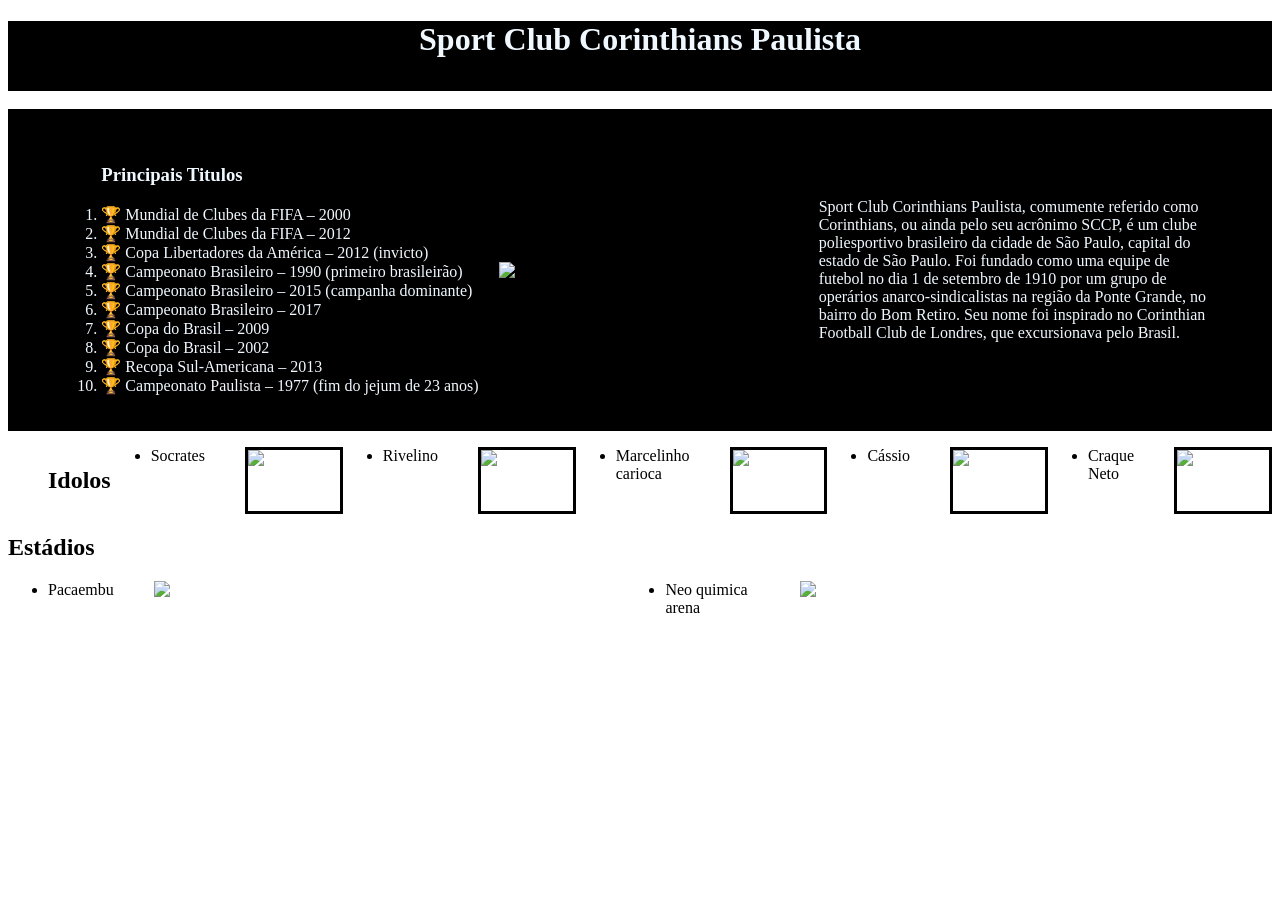
==== Corinthians.html @ 7854a541 "Meu primeiro commit" ====
<!doctype html>
<html lang="pt-br">
  <head>
    <meta charset="UTF-8" />
    <meta name="viewport" content="width=, initial-scale=1.0" />
    <title>Meu time de futebol</title>
  </head>
  <body>
    <div
      style="
        background-color: rgb(0, 0, 0);
        height: 70px;
        color: hsl(208, 100%, 97%);
        text-align: center;
      "
    >
      <h1>Sport Club Corinthians Paulista</h1>
    </div>
    <br />
    <div
      style="
        display: flex;
        align-items: center;
        justify-content: center;
        background-color: black;
        padding: 20px;
      "
    >
      <ol style="color: aliceblue; margin-right: 20px">
        <h3>Principais Titulos</h3>
        <li>🏆 Mundial de Clubes da FIFA – 2000</li>
        <li>🏆 Mundial de Clubes da FIFA – 2012</li>
        <li>🏆 Copa Libertadores da América – 2012 (invicto)</li>
        <li>🏆 Campeonato Brasileiro – 1990 (primeiro brasileirão)</li>
        <li>🏆 Campeonato Brasileiro – 2015 (campanha dominante)</li>
        <li>🏆 Campeonato Brasileiro – 2017</li>
        <li>🏆 Copa do Brasil – 2009</li>
        <li>🏆 Copa do Brasil – 2002</li>
        <li>🏆 Recopa Sul-Americana – 2013</li>
        <li>🏆 Campeonato Paulista – 1977 (fim do jejum de 23 anos)</li>
      </ol>
      <img
        src="https://upload.wikimedia.org/wikipedia/pt/b/b4/Corinthians_simbolo.png"
        width="300"
      />

      <p
        style="
          display: flex;
          align-items: end;
          max-width: 400px;
          color: aliceblue;
          margin-left: 20px;
        "
      >
        Sport Club Corinthians Paulista, comumente referido como Corinthians, ou
        ainda pelo seu acrônimo SCCP, é um clube poliesportivo brasileiro da
        cidade de São Paulo, capital do estado de São Paulo. Foi fundado como
        uma equipe de futebol no dia 1 de setembro de 1910 por um grupo de
        operários anarco-sindicalistas na região da Ponte Grande, no bairro do
        Bom Retiro. Seu nome foi inspirado no Corinthian Football Club de
        Londres, que excursionava pelo Brasil.
      </p>
    </div>
    <ul>
      <div style="display: flex; gap: 40px">
        <h2>Idolos</h2>
        <li>Socrates</li>
        <img
          src="https://todopoderosotimao.com.br/imagens/idolos/socrates.jpg"
          width="170"
          style="border: 3px solid rgb(0, 0, 0)"
        />
        <li>Rivelino</li>
        <img
          src="https://cdn.meutimao.com.br/_upload/jogador/roberto-rivellino-no-corinthians_f_corinthians.jpg"
          width="170"
          style="border: 3px solid rgb(0, 0, 0)"
        />
        <li>Marcelinho carioca</li>
        <img
          src="https://cdn.meutimao.com.br/_upload/idolos-do-corinthians/marcelinho_carioca.jpg"
          width="170"
          style="border: 3px solid rgb(0, 0, 0)"
        />
        <li>Cássio</li>
        <img
          src="https://cdn.meutimao.com.br/fotos-do-corinthians/w941/2018/02/23/o_gigante_cassio_posando_para_mais_uma_foto_3x4_d.jpg"
          width="170"
          style="border: 3px solid rgb(0, 0, 0)"
        />
        <li>Craque Neto</li>
        <img
          src="https://cdn.meutimao.com.br/_upload/idolos-do-corinthians/neto.jpg"
          width="170"
          style="border: 3px solid rgb(0, 0, 0)"
        />
      </div>
    </ul>

    <h2>Estádios</h2>
    <ul>
      <div style="display: flex; gap: 40px">
        <li>Pacaembu</li>
        <img
          src="https://www.meutimao.com.br/fotos-do-corinthians/w941/2014/04/27/elias_corinthians_durante_partida_vaila_pelo_campeonato_dz3.jpg"
          width="600"
        />
        <li>Neo quimica arena</li>
        <img
          src="https://cdn.meutimao.com.br/fotos-do-corinthians/w614/2025/12/17/mosaico_do_corinthians_contra_o_vasco_na_neo_jz7f.jpg"
          width="600"
        />
      </div>
    </ul>
  </body>
</html>
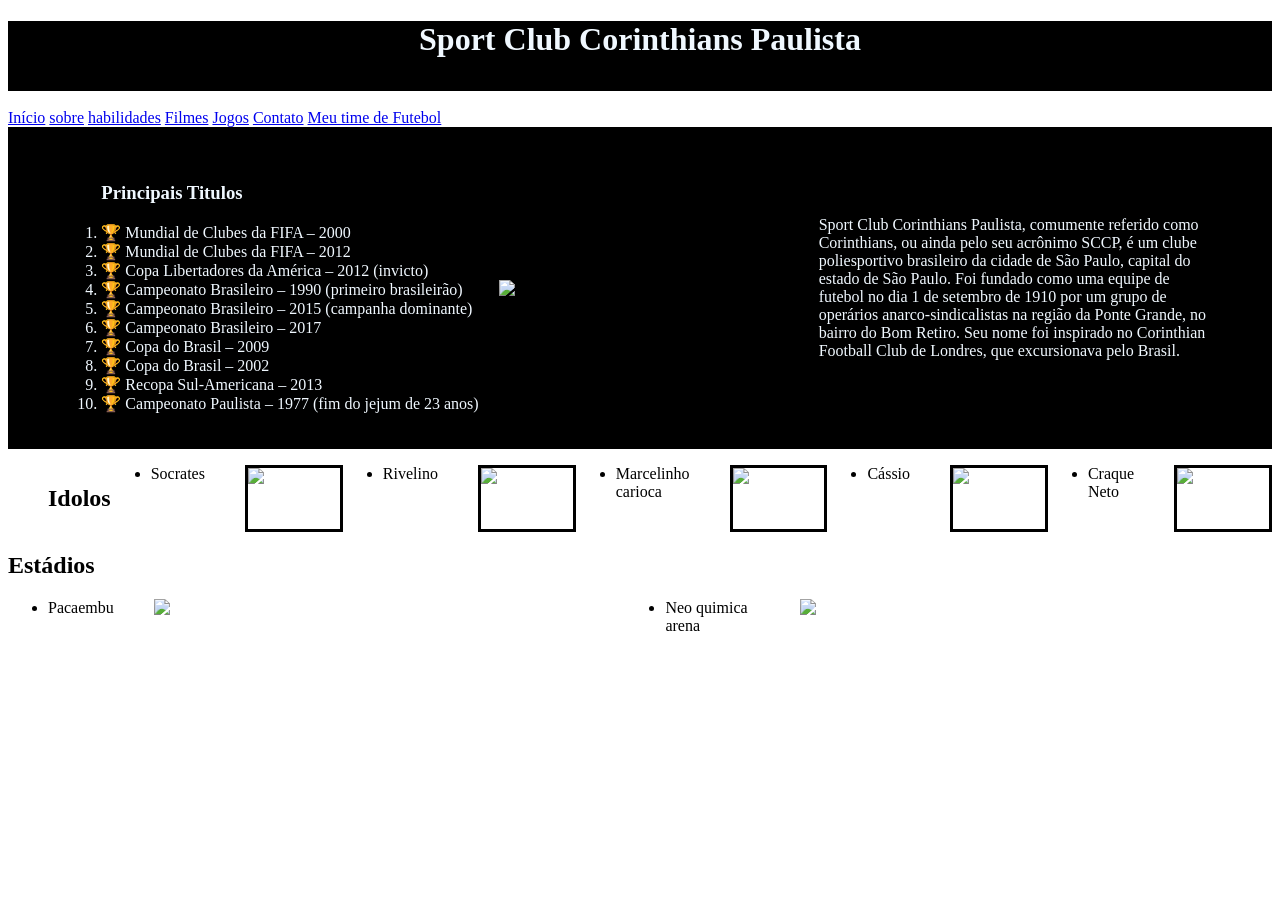
==== commit e8cca74c: "Detalhes bro" ====
--- a/Corinthians.html
+++ b/Corinthians.html
@@ -17,6 +17,15 @@
       <h1>Sport Club Corinthians Paulista</h1>
     </div>
     <br />
+    <nav>
+      <a href="index.html">Início</a>
+      <a href="#sobre">sobre</a>
+      <a href="#habilidades">habilidades</a>
+      <a href="filmes.html">Filmes</a>
+      <a href="jogos.html">Jogos</a>
+      <a href="#Contato">Contato</a>
+      <a href="Corinthians.html">Meu time de Futebol </a>
+    </nav>
     <div
       style="
         display: flex;
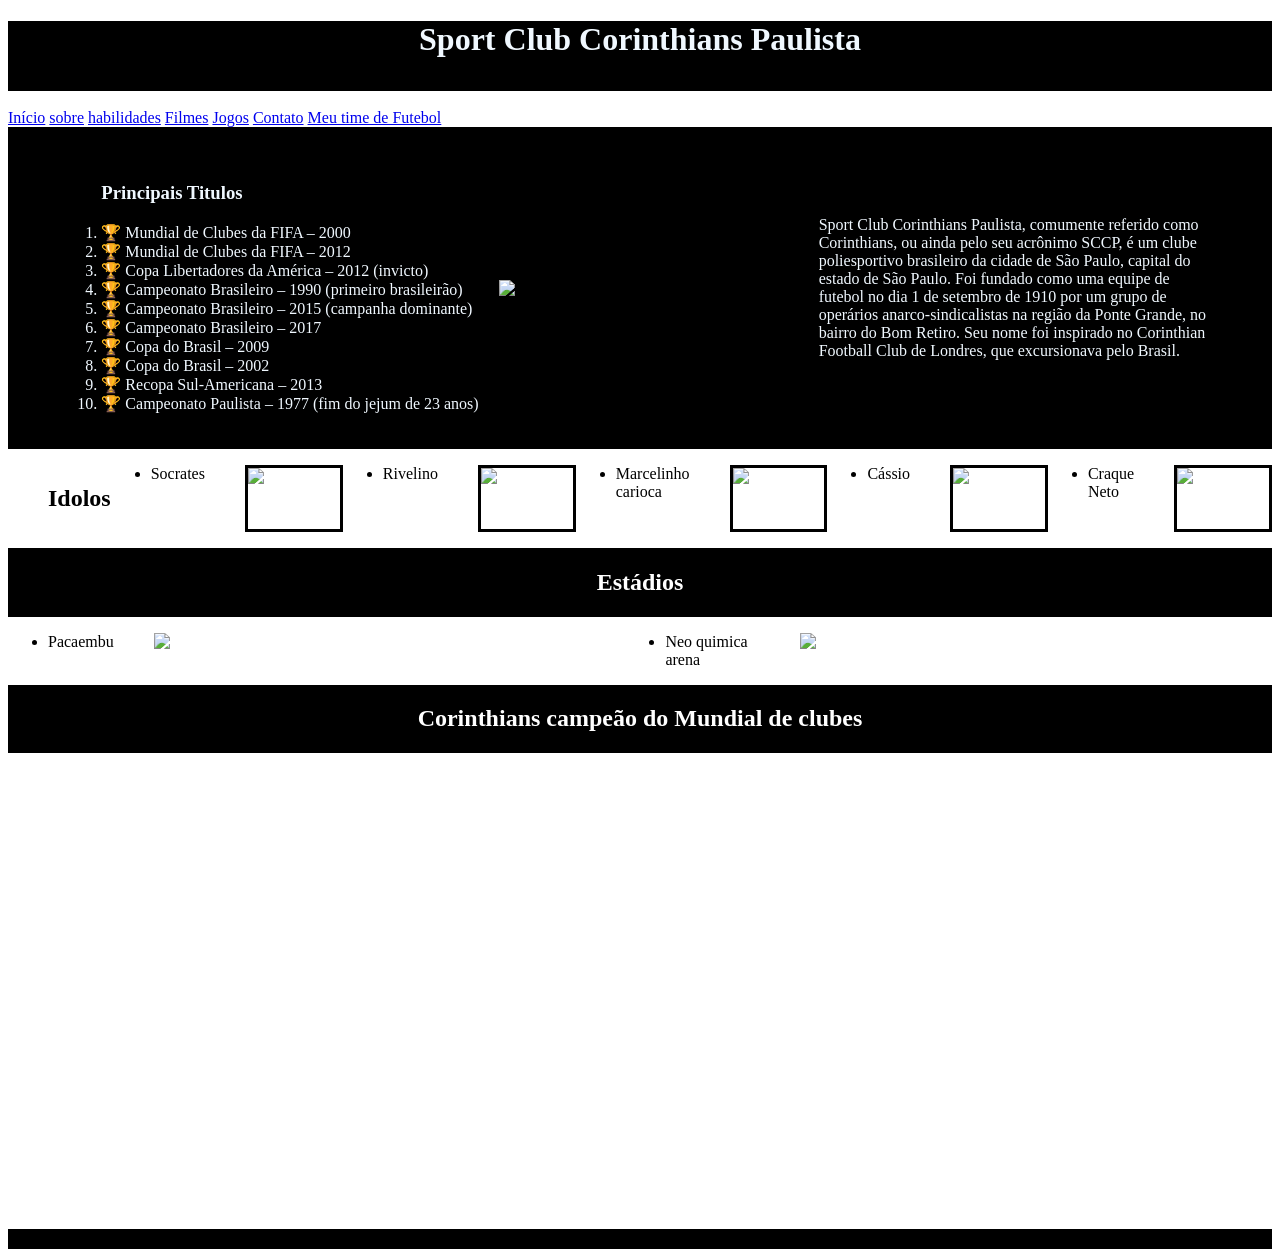
==== commit 45edd6d8: "video adicionado" ====
--- a/Corinthians.html
+++ b/Corinthians.html
@@ -4,6 +4,7 @@
     <meta charset="UTF-8" />
     <meta name="viewport" content="width=, initial-scale=1.0" />
     <title>Meu time de futebol</title>
+    <link rel="stylesheet" href="css/style.css" />
   </head>
   <body>
     <div
@@ -17,7 +18,7 @@
       <h1>Sport Club Corinthians Paulista</h1>
     </div>
     <br />
-    <nav>
+    <nav style="background-color: rgb(255, 255, 255)">
       <a href="index.html">Início</a>
       <a href="#sobre">sobre</a>
       <a href="#habilidades">habilidades</a>
@@ -106,8 +107,9 @@
         />
       </div>
     </ul>
-
-    <h2>Estádios</h2>
+    <div style="background: black; color: white; padding: 1px">
+      <h2 style="text-align: center">Estádios</h2>
+    </div>
     <ul>
       <div style="display: flex; gap: 40px">
         <li>Pacaembu</li>
@@ -119,8 +121,28 @@
         <img
           src="https://cdn.meutimao.com.br/fotos-do-corinthians/w614/2025/12/17/mosaico_do_corinthians_contra_o_vasco_na_neo_jz7f.jpg"
           width="600"
+          style="text-align: right"
         />
       </div>
     </ul>
+    <div style="background: black; color: white; padding: 1px">
+      <h2 style="text-align: center">
+        Corinthians campeão do Mundial de clubes
+      </h2>
+    </div>
+    <div style="text-align: center">
+      <iframe
+        width="840"
+        height="472"
+        src="https://www.youtube.com/embed/xRThOKOunow?autoplay=1&mute=1&loop=1&playlist=xRThOKOunow&controls=0"
+        title="YouTube video player"
+        frameborder="0"
+        allow="autoplay; encrypted-media"
+        allowfullscreen
+      >
+      </iframe>
+    </div>
+
+    <div style="width: 100%; height: 20px; background: black"></div>
   </body>
 </html>
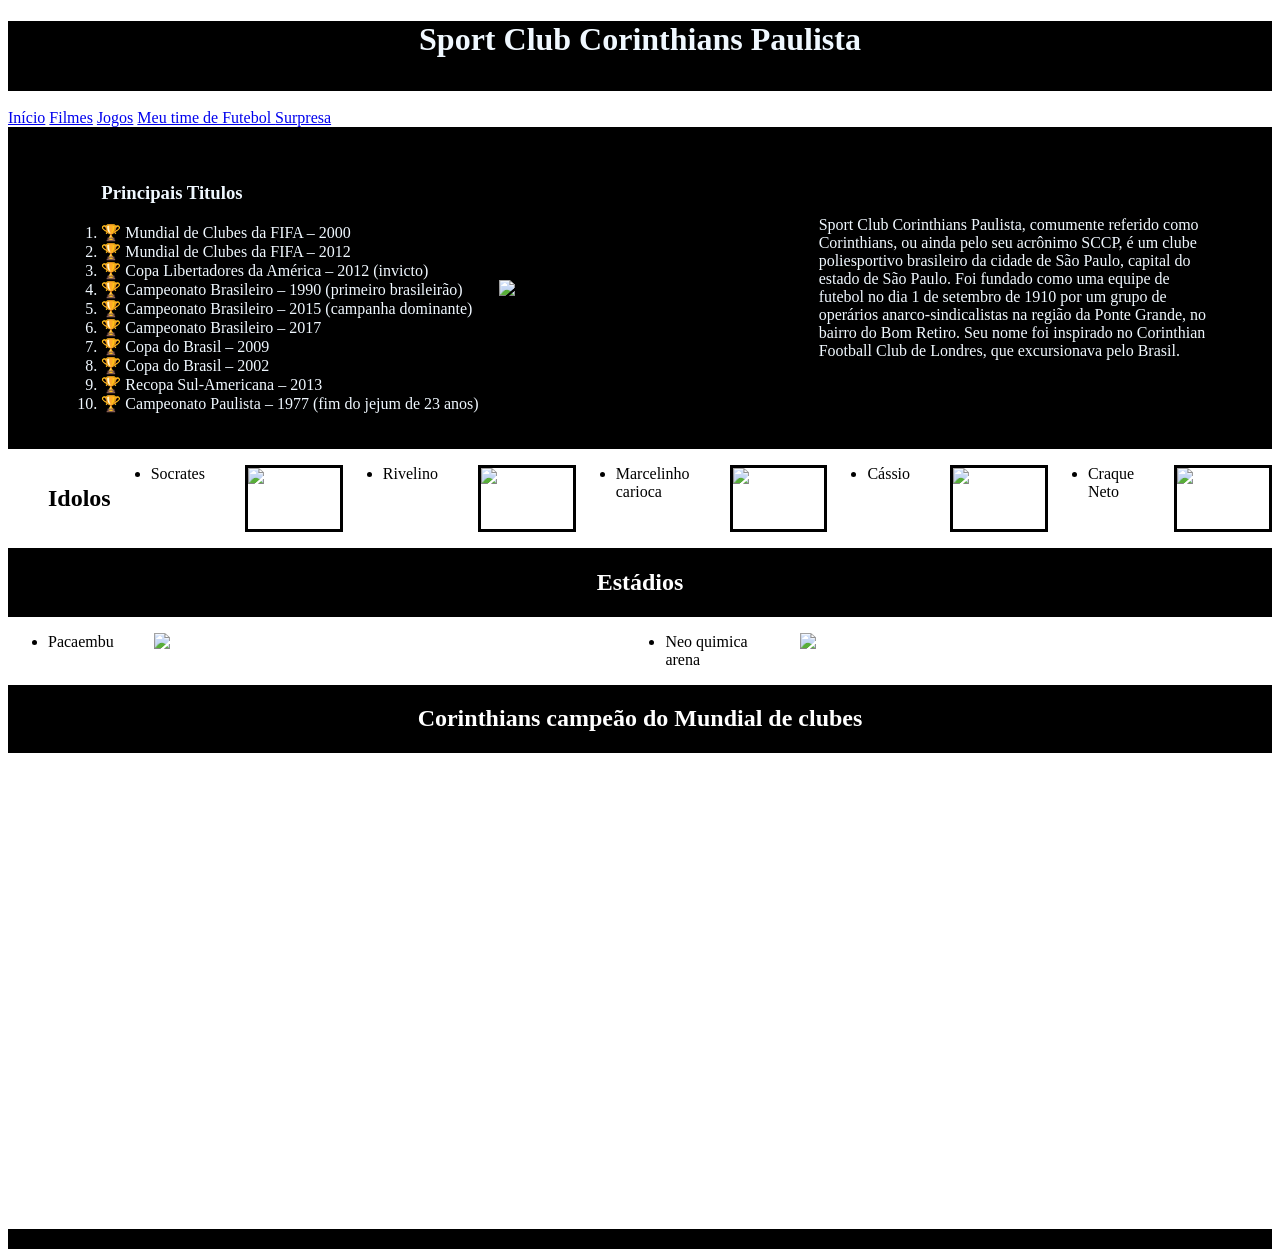
==== commit 74e99979: "finalizando parte 1" ====
--- a/Corinthians.html
+++ b/Corinthians.html
@@ -20,12 +20,13 @@
     <br />
     <nav style="background-color: rgb(255, 255, 255)">
       <a href="index.html">Início</a>
-      <a href="#sobre">sobre</a>
-      <a href="#habilidades">habilidades</a>
+      <a href="#sobre"></a>
+      <a href="#habilidades"></a>
       <a href="filmes.html">Filmes</a>
       <a href="jogos.html">Jogos</a>
-      <a href="#Contato">Contato</a>
+      <a href="#Contato"></a>
       <a href="Corinthians.html">Meu time de Futebol </a>
+      <a href="Surpresa.html">Surpresa</a>
     </nav>
     <div
       style="
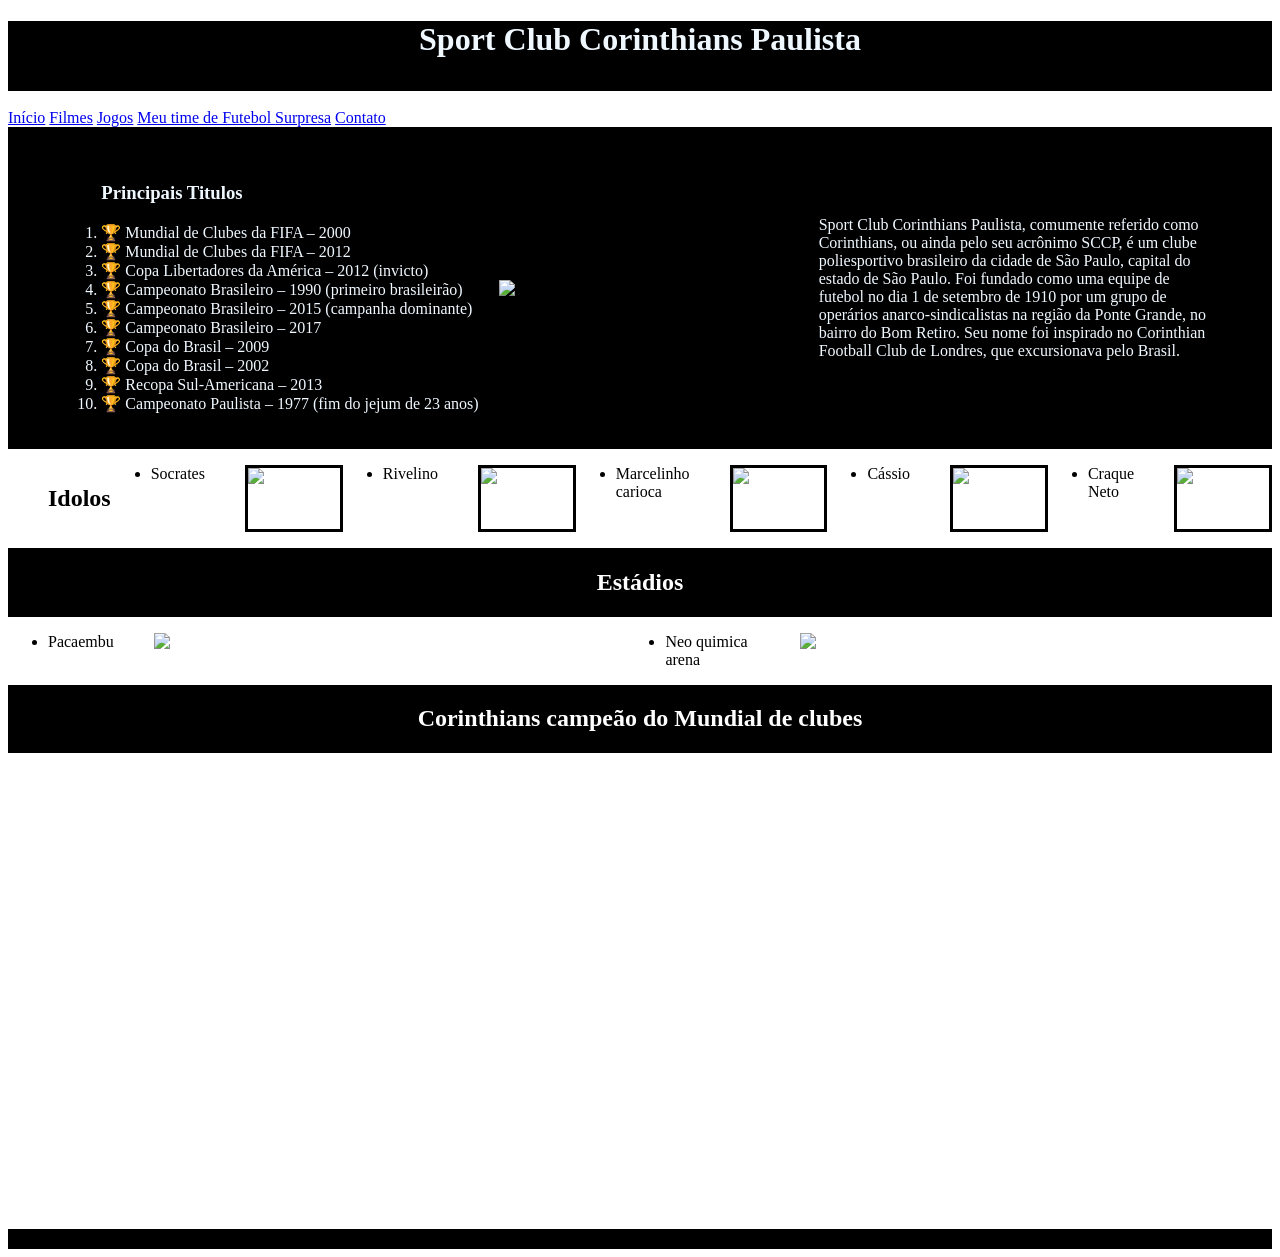
==== commit 03db5448: "tabelas e formuário" ====
--- a/Corinthians.html
+++ b/Corinthians.html
@@ -20,13 +20,11 @@
     <br />
     <nav style="background-color: rgb(255, 255, 255)">
       <a href="index.html">Início</a>
-      <a href="#sobre"></a>
-      <a href="#habilidades"></a>
       <a href="filmes.html">Filmes</a>
       <a href="jogos.html">Jogos</a>
-      <a href="#Contato"></a>
       <a href="Corinthians.html">Meu time de Futebol </a>
       <a href="Surpresa.html">Surpresa</a>
+      <a href="contato.html">Contato</a>
     </nav>
     <div
       style="
